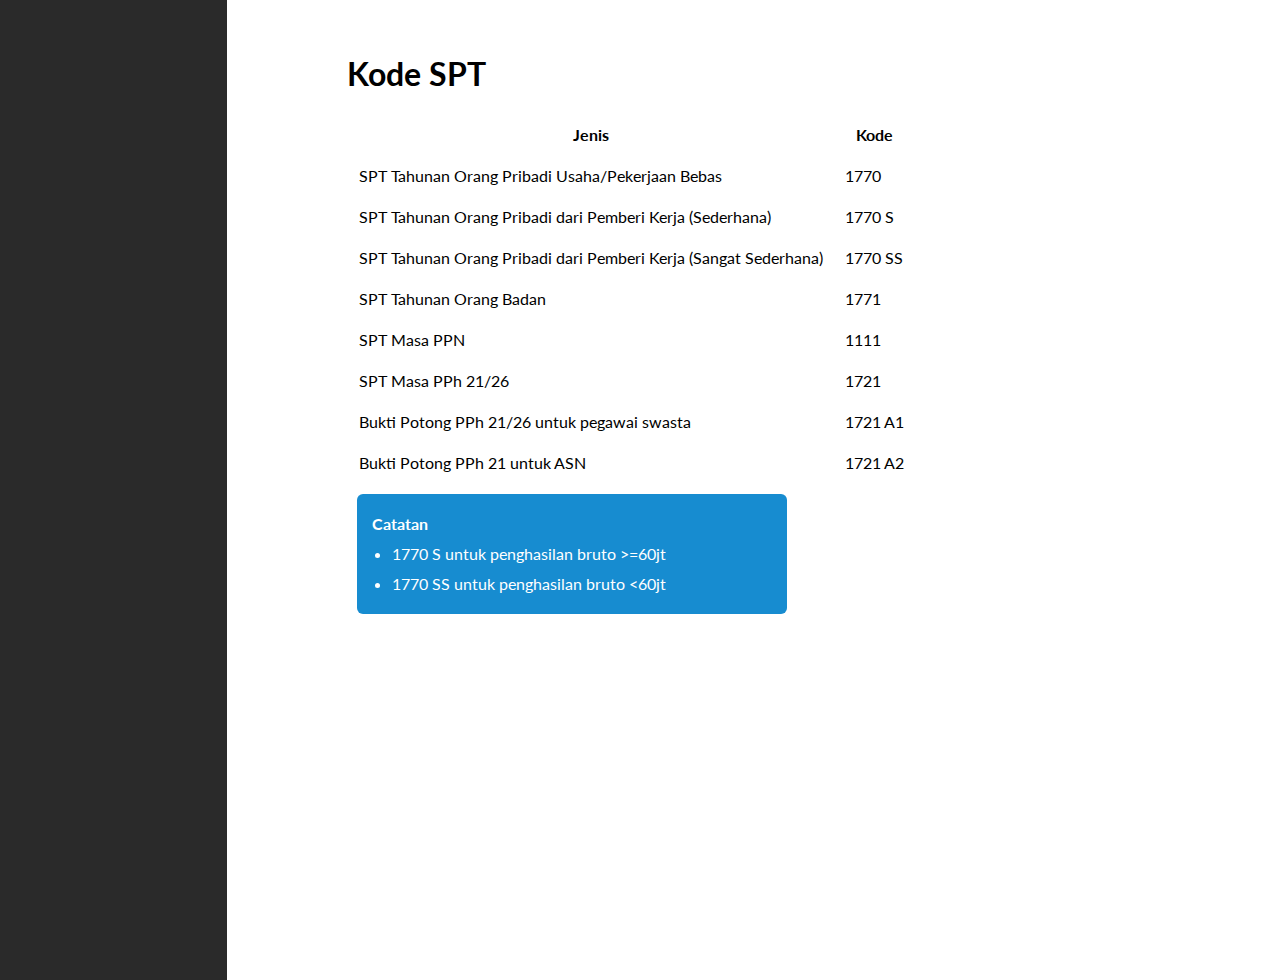
==== kode-formulir.html @ 77e8af4b "kode formulir" ====
<!DOCTYPE html>
<html lang="en">
<head>
    <meta charset="UTF-8">
    <meta name="viewport" content="width=device-width, initial-scale=1.0">
    <title>Brevet Pajak - Sarang Koding</title>
    <link rel="stylesheet" href="https://cdnjs.cloudflare.com/ajax/libs/font-awesome/6.4.2/css/all.min.css">
    <link rel="preconnect" href="https://fonts.googleapis.com">
    <link rel="preconnect" href="https://fonts.gstatic.com" crossorigin>
    <link href="https://fonts.googleapis.com/css2?family=Lato:wght@300&display=swap" rel="stylesheet">
    <link rel="stylesheet" href="pajak.css">
</head>
<body>
    <div class="flex-page">
        <div class="sidebar">
        </div>
        <div class="content">
            <h1 id="contentTitle">Kode SPT</h1>
            <div id="contentHTML">
                <table>
                    <tr>
                        <th>Jenis</th>
                        <th>Kode</th>
                    </tr>
                    <tr>
                        <td>SPT Tahunan Orang Pribadi Usaha/Pekerjaan Bebas</td>
                        <td>1770</td>
                    </tr>
                    <tr>
                        <td>SPT Tahunan Orang Pribadi dari Pemberi Kerja (Sederhana)</td>
                        <td>1770 S</td>
                    </tr>
                    <tr>
                        <td>SPT Tahunan Orang Pribadi dari Pemberi Kerja (Sangat Sederhana)</td>
                        <td>1770 SS</td>
                    </tr>
                    <tr>
                        <td>SPT Tahunan Orang Badan</td>
                        <td>1771</td>
                    </tr>
                    <tr>
                        <td>SPT Masa PPN</td>
                        <td>1111</td>
                    </tr>
                    <tr>
                        <td>SPT Masa PPh 21/26</td>
                        <td>1721</td>
                    </tr>
                    <tr>
                        <td>Bukti Potong PPh 21/26 untuk pegawai swasta</td>
                        <td>1721 A1</td>
                    </tr>
                    <tr>
                        <td>Bukti Potong PPh 21 untuk ASN</td>
                        <td>1721 A2</td>
                    </tr>
                </table>
                <div class="info">
                    <b>Catatan</b>
                    <ul>
                        <li>1770 S untuk penghasilan bruto >=60jt</li>
                        <li>1770 SS untuk penghasilan bruto <60jt </li>
                    </ul>
                </div>
            </div>
        </div>
    </div>
    <script src="https://code.jquery.com/jquery-3.7.0.min.js" integrity="sha256-2Pmvv0kuTBOenSvLm6bvfBSSHrUJ+3A7x6P5Ebd07/g=" crossorigin="anonymous"></script>
    <script src="pajak.js"></script>
    <script>
        
    </script>
</body>
</html>
---- pajak.css ----
*{
    padding: 0;
    margin: 0;
    font-family: 'Lato', sans-serif;
}
th,td{
    padding: 10px;
}
p{
    max-width: 600px;
}

.flex-page{
    display:flex;
}

.flex-page>.sidebar{
    flex: 2;
    background-color: #2a2a2a;
    padding: 60px 20px 20px 20px;
    min-height: 100vh;
}
.sideCategory{
    font-weight:bold;
    padding: 5px 10px 5px 10px;
    color: white;
}
.sideButton{
    padding: 10px 10px 10px 10px;
    color: #dadada;
    cursor: pointer;
    display: block;
    margin: 5px;
}
.sideButton:hover{
    background-color: #4a4a4a;
    border-radius: 6px;
    transition: 0.2s;
}

.sidebar ul{
    list-style-type: none;
}
a{
    text-decoration: none;
}

.flex-page>.content{
    flex: 10;
    padding: 20px 20px 20px 100px;
}
#contentTitle{
    margin: 34px 20px 0px 20px;
}
#contentHTML{
    margin: 20px 20px 0px 20px;
    padding-bottom: 200px;

}

.sideButtonActive{
    background-color: #4a4a4a;
    border-radius: 6px;
}

#contentHTML>p{
    margin-top: 20px;
    text-align: justify;
    line-height: 35px;
}
#contentHTML>h2{
    margin-top:40px;
    line-height: 35px;
}
.hamburger{
    font-size: 30px;
    padding: 20px;
    bottom: 20px;
    left: 20px;
    cursor: pointer;
    position: fixed;
    z-index: 1;
    background-color: rgba(255,255,255,0.5);
    border-radius: 6px;
}
.hamburger:hover{
    background-color: rgba(0,0,0,0.5);
    color: white;
}
.info{
    background-color: rgb(23, 140, 208);
    padding: 15px;
    max-width: 400px;
    margin: 10px;
    border-radius: 6px;
    color: white;
    line-height: 30px;
}
.info ul{
    padding-left: 20px;
}
.iconButton{
    background-color: #2a2a2a;
    border-radius: 6px;
    width: fit-content;
    padding: 10px;
    color: white;
    cursor: pointer;
    display: block;
    margin-top: 20px;
}
.iconButton:hover{
    background-color: lightblue;
}
.iconButton>i{
    font-size: 20px;
}
@media screen and (max-width: 600px) {
    .flex-page{
        display: inline;
    }
    .flex-page>.content{
        padding: 50px 20px 20px 20px;
    }
    .flex-page>.sidebar{
        height: 100px;
        min-height: none;
        position: fixed;
    }
    .hamburger{
        visibility: visible;
    }

  }
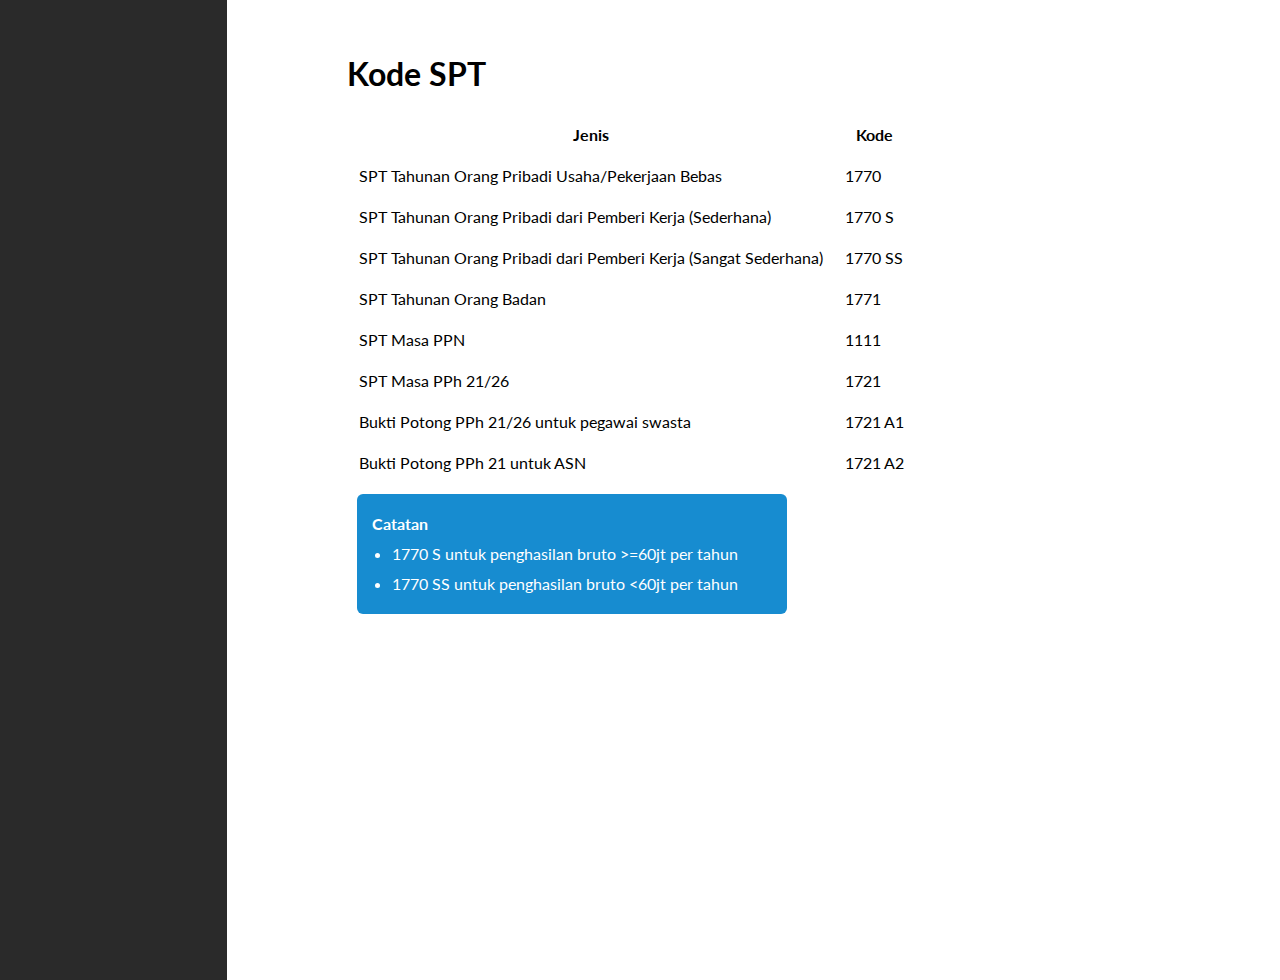
==== commit 4cb6ef92: "soal kup 1" ====
--- a/kode-formulir.html
+++ b/kode-formulir.html
@@ -58,8 +58,8 @@
                 <div class="info">
                     <b>Catatan</b>
                     <ul>
-                        <li>1770 S untuk penghasilan bruto >=60jt</li>
-                        <li>1770 SS untuk penghasilan bruto <60jt </li>
+                        <li>1770 S untuk penghasilan bruto >=60jt per tahun</li>
+                        <li>1770 SS untuk penghasilan bruto <60jt per tahun</li>
                     </ul>
                 </div>
             </div>
--- a/pajak.css
+++ b/pajak.css
@@ -115,6 +115,10 @@
 .iconButton>i{
     font-size: 20px;
 }
+#quizHTML{
+    margin: 30px 20px 20px 20px;
+    line-height: 30px;
+}
 @media screen and (max-width: 600px) {
     .flex-page{
         display: inline;
